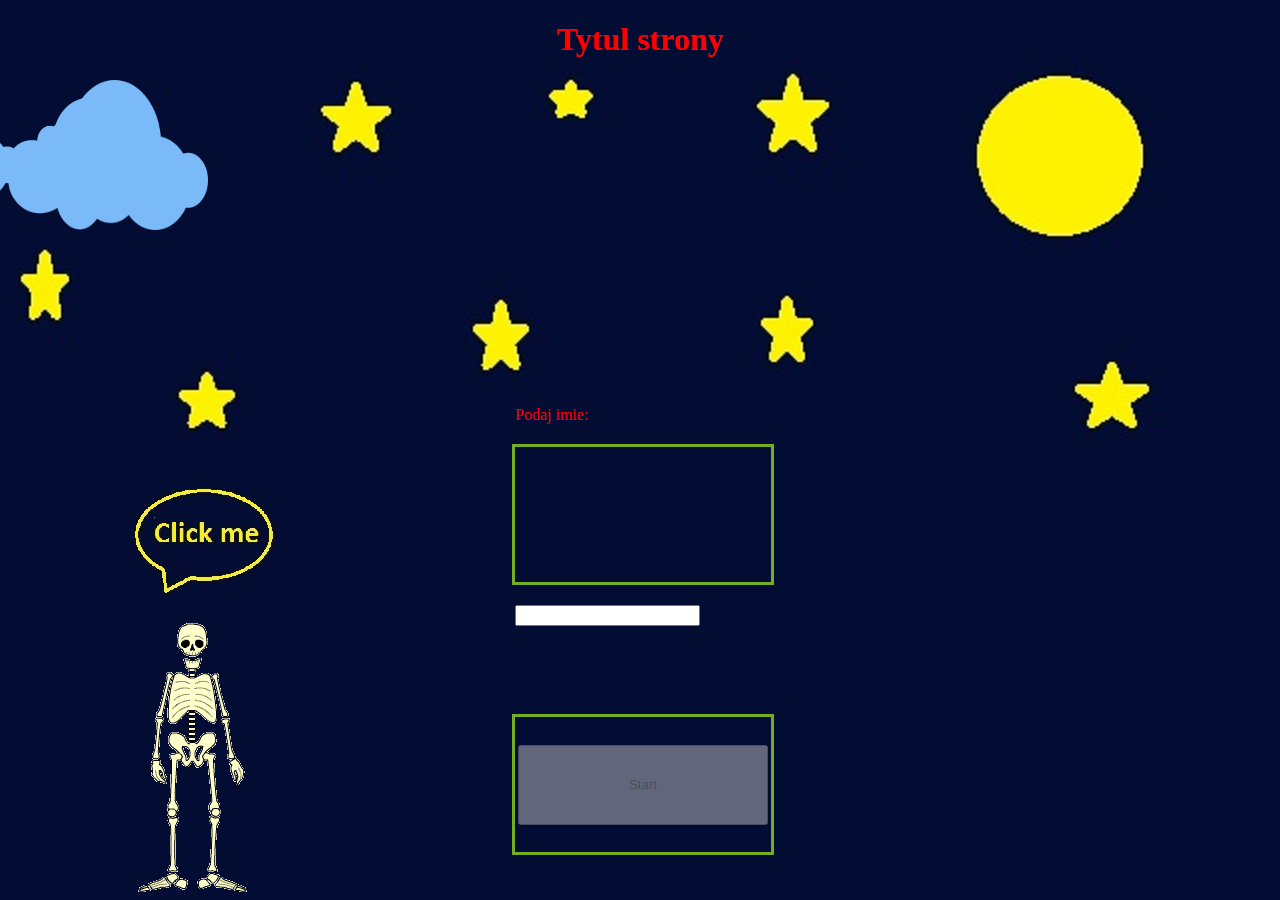
==== index.html @ a6ef91f4 "first" ====
<!DOCTYPE html>
<html>
<head>
<head>
  <link rel="stylesheet" href="styles.css">
</head>
<body>

<h1 align ="center">Tytul strony</h1>
<div id ="aaa"><img src="a.png" height="150" width="200"></div>
<br>
<div id ="aaa2"><img src="a.png" height="100" width="150"></div>
<div id ="aaa3"><img src="a.png" height="100" width="150"></div>
<div id ="clickMe"><img src="clickMe.jpg" align= "left"></div>
<div id ="skeleton"><img src="skel.gif" align= "left" onclick="onSkelClick()"></div>

<div id="f">
<form name="myForm">
Podaj imie: <input type="text" name="fname" onKeyup="checkform()" />
</form>
</div>
<div id="start" align="center">

<button id="submitbutton"  disabled onclick="window.location.href='./gra.html'"/>Start</button>

</div>

<script src="./sc.js" type="text/javascript"></script>
</body>
</html>
---- styles.css ----
/*body {
  margin: 2em;
  background-color: red;
}


#aaa {
  animation-name: tecza;
  animation-duration:1s;
  animation-iteration-count: infinite;
  animation-timing-function: linear;
}
@keyframes tecza {
  0% {color: red;}
  12% {color: orange;}
  24% {color: yellow;}
  36% {color: greenyellow;}
  48% {color: green;}
  60% {color: dodgerblue;}
  72% {color: blue;}
  84% {color: darkblue;}
  96% {color: blueviolet;}
}
*/
body{ 
    overflow: hidden;
	color: red;
	background: url("back.jpg")no-repeat center center fixed;
}
#aaa{
    position: absolute;
	left: 50%
    white-space: nowrap;
	 animation-name: chmura1;
  animation-duration:25s;
  animation-iteration-count: infinite;
  animation-timing-function: linear;
   
}

@-webkit-keyframes chmura1{
  0% {
    left: -10%;
  }
  100% {
    /* left: auto; */
    left: 100%;
  }
}

#aaa2{
    position: absolute;
    white-space: nowrap;
	 animation-name: chmura2;
  animation-duration:10s;
  animation-iteration-count: infinite;
  animation-timing-function: linear;
   
}

@-webkit-keyframes chmura2{
  0% {
    left: 50%;
  }
  100% {
    /* left: auto; */
    left: 100%;
  }
}

#aaa3{
    position: absolute;
	left: -10%;
    white-space: nowrap;
	 animation-name: chmura22;
  animation-duration:10s;
  animation-iteration-count: infinite;
  animation-timing-function: linear;

   
}

@-webkit-keyframes chmura22{
  from {
    left: -10%;
  }
  to {
    /* left: auto; */
    left: 50%;
  }
}

#start {
	display: flex;
	justify-content: center;
	align-items: center;
	position: absolute;
    height: 15%;
    width: 20%;
	left:40%;
    line-height: 100px;
	border: 3px solid #73AD21;
	bottom: 5%;
	
}
#f {	
	display: flex;
	justify-content: center;
	align-items: center;
	position: absolute;
    height: 15%;
    width: 20%;
	left:40%;
    line-height: 200px;
	border: 3px solid #73AD21;
	bottom: 35%;
}

#submitbutton {	
	margin: auto;
	width: 250px;
    height: 80px;
}


#skeleton {
 position: fixed;
    bottom: 0px;
    left: 0px;	
}

#clickMe{
	position: fixed;
    bottom: 300px;
    left: 130px;
	
}
	
	
	
	
}
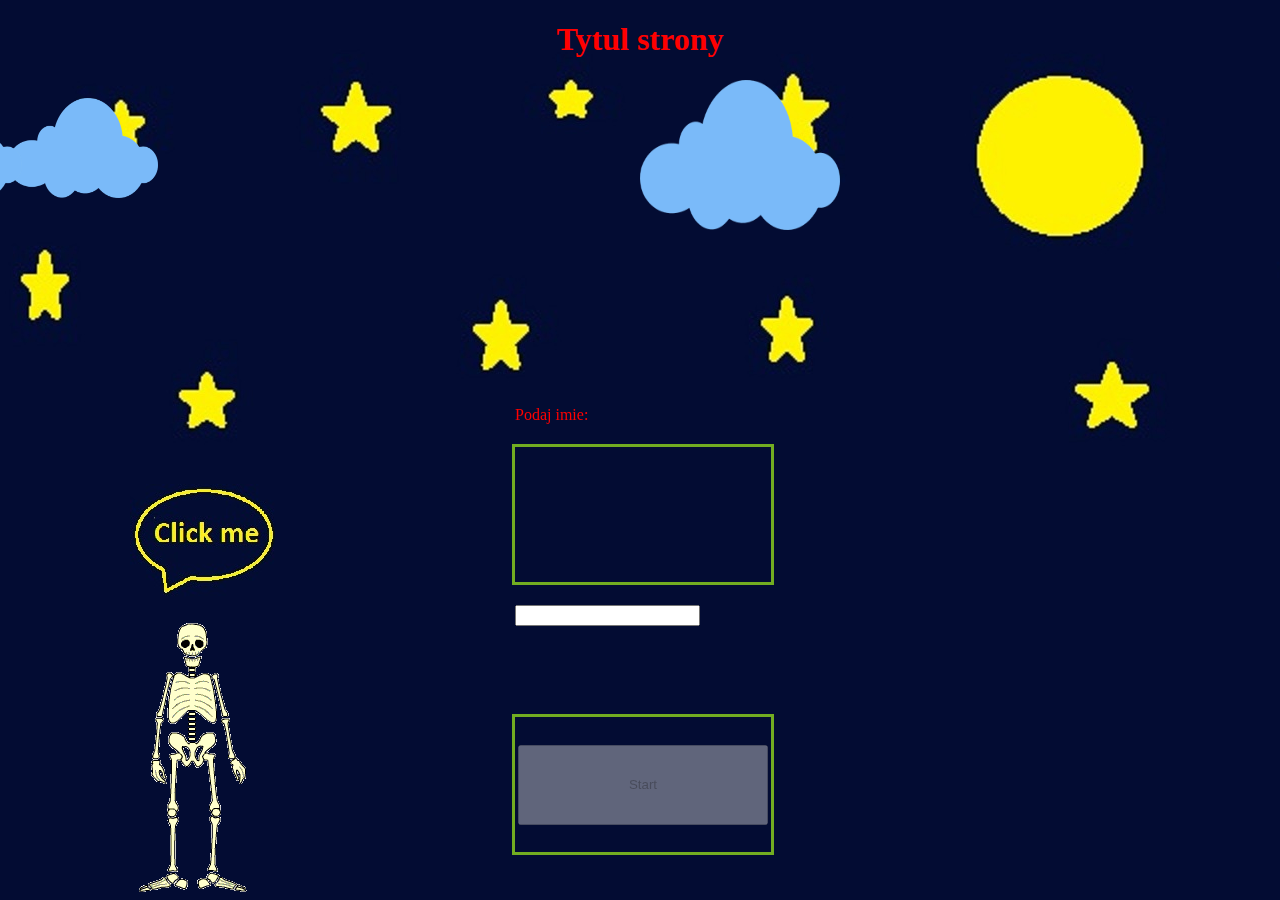
==== commit 8c5339b2: "commit" ====
--- a/index.html
+++ b/index.html
@@ -1,30 +1,45 @@
-<!DOCTYPE html>
-<html>
-<head>
-<head>
-  <link rel="stylesheet" href="styles.css">
-</head>
-<body>
-
-<h1 align ="center">Tytul strony</h1>
-<div id ="aaa"><img src="a.png" height="150" width="200"></div>
-<br>
-<div id ="aaa2"><img src="a.png" height="100" width="150"></div>
-<div id ="aaa3"><img src="a.png" height="100" width="150"></div>
-<div id ="clickMe"><img src="clickMe.jpg" align= "left"></div>
-<div id ="skeleton"><img src="skel.gif" align= "left" onclick="onSkelClick()"></div>
-
-<div id="f">
-<form name="myForm">
-Podaj imie: <input type="text" name="fname" onKeyup="checkform()" />
-</form>
-</div>
-<div id="start" align="center">
-
-<button id="submitbutton"  disabled onclick="window.location.href='./gra.html'"/>Start</button>
-
-</div>
-
-<script src="./sc.js" type="text/javascript"></script>
-</body>
+<!DOCTYPE html>
+<html>
+
+<head>
+
+  <head>
+    <link rel="stylesheet" href="./resources/styles.css">
+  </head>
+
+  <body onload="checkPointer()">
+
+    <h1 align="center">Tytul strony</h1>
+    <p id="title"></p>
+    <div id="aaa">
+      <img src="./resources/a.png" height="150" width="200">
+    </div>
+    <br>
+    <div id="aaa2">
+      <img src="./resources/a.png" height="100" width="150">
+    </div>
+    <div id="aaa3">
+      <img src="./resources/a.png" height="100" width="150">
+    </div>
+    <div id="clickMe">
+      <img src="./resources/clickMe.jpg" align="left">
+    </div>
+    <div id="skeleton">
+      <img src="./resources/skel.gif" align="left" onclick="onSkelClick()">
+    </div>
+
+    <div id="f">
+      <form name="myForm">
+        Podaj imie:
+        <input type="text" name="fname" onKeyup="checkform()" />
+      </form>
+    </div>
+    <div id="start" align="center">
+      <button id="submitbutton" disabled onclick="window.location.href='./resources/gra.html'" />Start</button>
+    </div>
+
+    <script src="./resources/sc.js" type="text/javascript"></script>
+    <script src="./resources/gra.js" type="text/javascript"></script>
+  </body>
+
 </html>--- a/resources/styles.css
+++ b/resources/styles.css
@@ -0,0 +1,131 @@
+/*body {
+  margin: 2em;
+  background-color: red;
+}
+
+
+#aaa {
+  animation-name: tecza;
+  animation-duration:1s;
+  animation-iteration-count: infinite;
+  animation-timing-function: linear;
+}
+@keyframes tecza {
+  0% {color: red;}
+  12% {color: orange;}
+  24% {color: yellow;}
+  36% {color: greenyellow;}
+  48% {color: green;}
+  60% {color: dodgerblue;}
+  72% {color: blue;}
+  84% {color: darkblue;}
+  96% {color: blueviolet;}
+}
+*/
+body{ 
+  overflow: hidden;
+  color: red;
+  background: url("./back.jpg") no-repeat center center fixed;
+}
+#aaa{
+  position: absolute;
+  left: 50%;
+  white-space: nowrap;
+  animation-name: chmura1;
+  animation-duration:25s;
+  animation-iteration-count: infinite;
+  animation-timing-function: linear;
+   
+}
+
+@-webkit-keyframes chmura1{
+  0% {
+    left: -10%;
+  }
+  100% {
+    /* left: auto; */
+    left: 100%;
+  }
+}
+
+#aaa2{
+  position: absolute;
+  white-space: nowrap;
+  animation-name: chmura2;
+  animation-duration:10s;
+  animation-iteration-count: infinite;
+  animation-timing-function: linear;
+}
+
+@-webkit-keyframes chmura2{
+  0% {
+    left: 50%;
+  }
+  100% {
+    left: 100%;
+  }
+}
+
+#aaa3{
+  position: absolute;
+  left: -10%;
+  white-space: nowrap;
+  animation-name: chmura22;
+  animation-duration:10s;
+  animation-iteration-count: infinite;
+  animation-timing-function: linear;
+}
+
+@-webkit-keyframes chmura22{
+  from {
+    left: -10%;
+  }
+  to {
+    left: 50%;
+  }
+}
+
+#start {
+  display: flex;
+  justify-content: center;
+  align-items: center;
+  position: absolute;
+  height: 15%;
+  width: 20%;
+  left:40%;
+  line-height: 100px;
+  border: 3px solid #73AD21;
+  bottom: 5%;
+}
+
+#f {
+  display: flex;
+  justify-content: center;
+  align-items: center;
+  position: absolute;
+  height: 15%;
+  width: 20%;
+  left:40%;
+  line-height: 200px;
+  border: 3px solid #73AD21;
+  bottom: 35%;
+}
+
+#submitbutton {
+  margin: auto;
+  width: 250px;
+  height: 80px;
+}
+
+
+#skeleton {
+  position: fixed;
+  bottom: 0px;
+  left: 0px;
+}
+
+#clickMe{
+  position: fixed;
+  bottom: 300px;
+  left: 130px;
+}